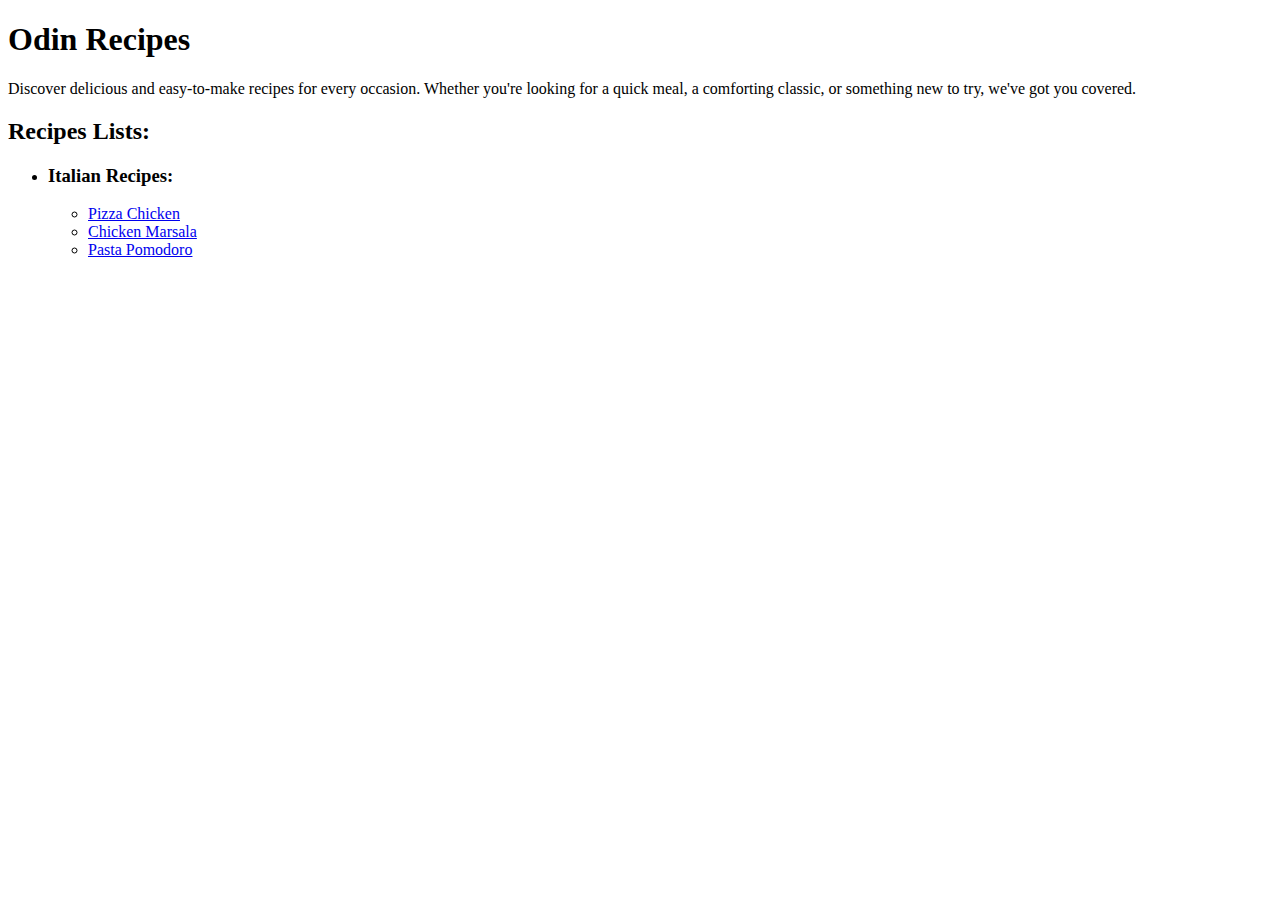
==== index.html @ ce05946b "feat: add base html" ====
<!DOCTYPE html>
<html lang="en">
    <head>
        <meta charset="UTF-8">
        <title>Odin Recipes</title>
    </head>
    <body>
        <h1>Odin Recipes</h1>
        <p>Discover delicious and easy-to-make recipes for every occasion. Whether you're looking for a quick meal, a comforting classic, or something new to try, we've got you covered.</p>
        <h2>Recipes Lists:</h2>
        <ul>    
            <li><h3>Italian Recipes:</h3>
                <ul>
                    <li><a href="./recipes/pizza-chicken.html">Pizza Chicken</a></li>
                    <li><a href="./recipes/chicken-marsala.html">Chicken Marsala</a></li>
                    <li><a href="./recipes/pasta-pomodoro.html">Pasta Pomodoro</a></li>
                </ul>
            </li>
        </ul>
    </body>
</html>
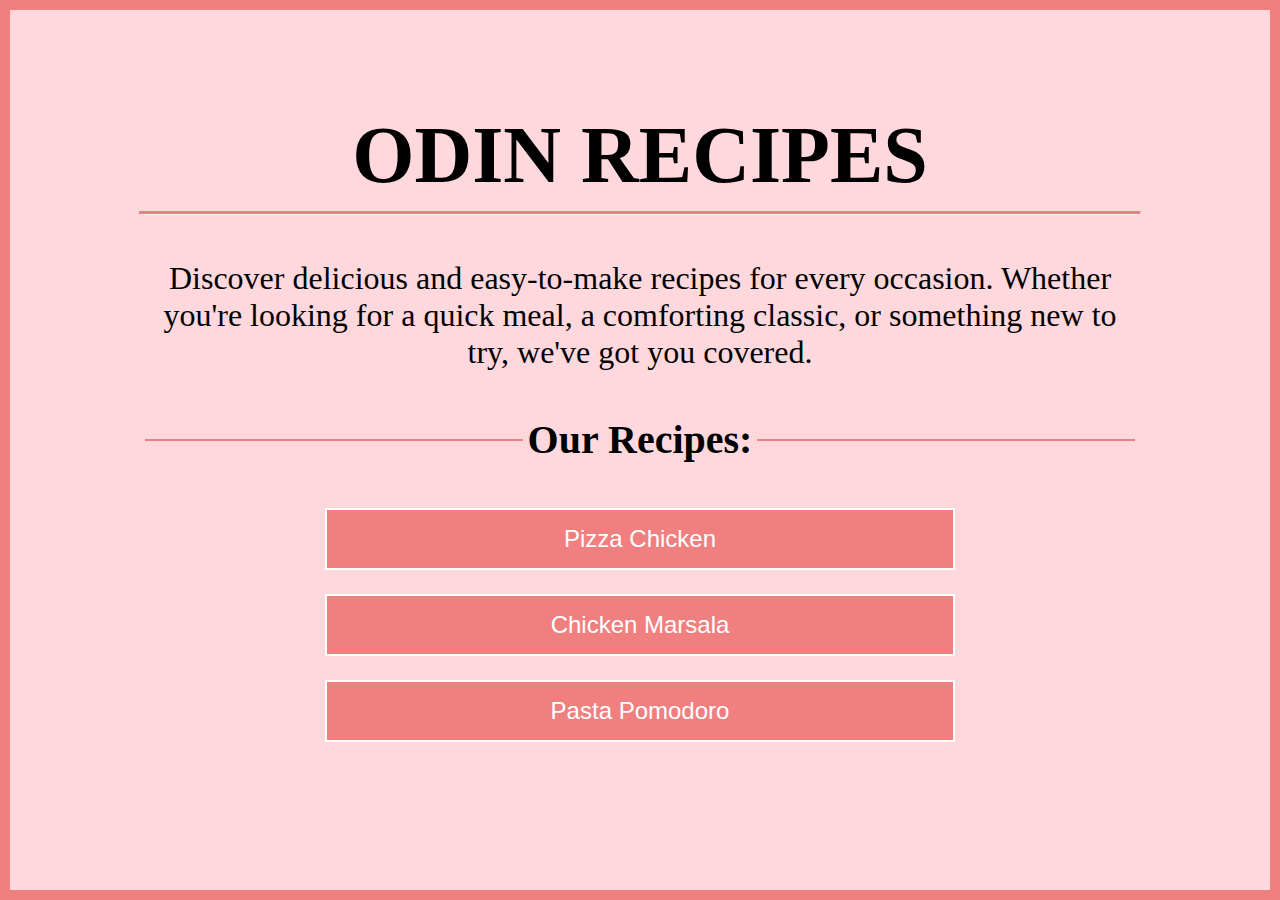
==== commit df5e1d9e: "feat: add CSS styles for recipe pages and home page" ====
--- a/index.html
+++ b/index.html
@@ -2,20 +2,27 @@
 <html lang="en">
     <head>
         <meta charset="UTF-8">
+        <meta name="viewport" content="width=device-width, initial-scale=1.0">
         <title>Odin Recipes</title>
+
+        <link rel="stylesheet" href="./styles/pages/home-page.css">
+        <link rel="stylesheet" href="./styles/base/typography.css">
+        <link rel="stylesheet" href="./styles/components/button.css">
+        <link rel="stylesheet" href="./styles/base/global.css">
     </head>
     <body>
-        <h1>Odin Recipes</h1>
-        <p>Discover delicious and easy-to-make recipes for every occasion. Whether you're looking for a quick meal, a comforting classic, or something new to try, we've got you covered.</p>
-        <h2>Recipes Lists:</h2>
-        <ul>    
-            <li><h3>Italian Recipes:</h3>
-                <ul>
-                    <li><a href="./recipes/pizza-chicken.html">Pizza Chicken</a></li>
-                    <li><a href="./recipes/chicken-marsala.html">Chicken Marsala</a></li>
-                    <li><a href="./recipes/pasta-pomodoro.html">Pasta Pomodoro</a></li>
-                </ul>
-            </li>
-        </ul>
+        <div class="frame home">
+            <h1 class="title main-title home">Odin Recipes</h1>
+            <hr class="solid home">
+            <p class="para" id="home-description">Discover delicious and easy-to-make recipes for every occasion. Whether you're looking for a quick meal, a comforting classic, or something new to try, we've got you covered.</p>
+            <h2 class="title recipe-list text-divider">Our Recipes:<h2>
+            <div>       
+                <button class="button recipe-button" onclick="window.location.href='./recipes/pizza-chicken.html'">Pizza Chicken</button>
+                <p></p>
+                <button class="button recipe-button" onclick="window.location.href='./recipes/chicken-marsala.html'">Chicken Marsala</button>
+                <p></p>
+                <button class="button recipe-button" onclick="window.location.href='./recipes/pasta-pomodoro.html'">Pasta Pomodoro</button>                    
+            </div>
+        </div>
     </body>
 </html>--- a/styles/pages/home-page.css
+++ b/styles/pages/home-page.css
@@ -0,0 +1,30 @@
+
+.main-title.home {
+    font-size: 80px;
+    text-transform: uppercase;
+    margin-top: 100px;
+    margin-bottom: 10px;
+}
+
+.para#home-description {
+    font-size: 32px;
+    margin-top: 45px;
+    margin-bottom: 45px;
+}
+
+.text-divider.recipe-list {
+    font-size: 40px;
+    display: flex;
+    align-items: center;
+    width: 1000px;
+    margin: 0 auto;
+    margin-bottom: 45px;
+}
+
+.text-divider.recipe-list::before, .text-divider.recipe-list::after {
+    flex: 1;
+    content: '';
+    padding: 1px;
+    background-color: lightcoral;
+    margin: 5px;
+}
--- a/styles/base/typography.css
+++ b/styles/base/typography.css
@@ -0,0 +1,12 @@
+
+body {
+    font-family: 'Times New Roman', Times, serif;
+    text-align: center;
+    margin: 0, auto;
+    padding: 10px;
+}
+
+.para {
+    width: 1000px;
+    margin: 0 auto;
+}
--- a/styles/components/button.css
+++ b/styles/components/button.css
@@ -0,0 +1,38 @@
+
+.button {
+    background-color: lightcoral;
+    color: white;
+    text-align: center;
+    padding: 15px 64px;
+    font-size: 24px;
+    border: 2px solid white;
+    width: 50%;
+    cursor: pointer;
+}
+
+.button:hover {
+    background-color: white;
+    color: lightcoral;
+    border-color: black;
+}
+
+.button.home-button {
+    background-color: lightcoral;
+    color: white;
+    text-align: center;
+    padding: 8px 0px;
+    font-size: 18px;
+    border: 2px solid white;
+    width: 80px;
+    cursor: pointer;
+    margin-top: 10px;
+    margin-bottom: 10px;
+    margin-left: 10px;
+    float: left;
+}
+
+.clearfix::after {
+    content: "";
+    clear: both;
+    display: table;
+}
--- a/styles/base/global.css
+++ b/styles/base/global.css
@@ -0,0 +1,49 @@
+
+body {
+    background-color: rgb(255, 216, 221);
+}
+
+body, html {
+    margin: 0;
+    padding: 0;
+    height: 100%;
+}
+
+.frame.home {
+    width: 100vw; 
+    height: 100vh;
+    border: 10px solid lightcoral;
+    box-sizing: border-box; 
+}
+
+.frame.recipe {
+    width: 100vw;
+    height: 100vh;
+    border: 10px solid lightcoral;
+    box-sizing: border-box;
+}
+
+hr.solid.home {
+    border-top: 3px solid lightcoral;
+    width: 1000px;
+}
+
+hr.solid.recipe {
+    border-top: 3px solid lightcoral;
+    width: 1000px;
+}
+
+hr.solid.foot {
+    border-top: 3px solid lightcoral;
+    width: 1000px;
+}
+
+footer {
+    background-color: rgb(255, 216, 221);
+    text-align: center;
+    padding: 20px;
+    position: relative;
+    bottom: 0;
+    width: 100%;
+    margin-bottom: 20px;
+}
